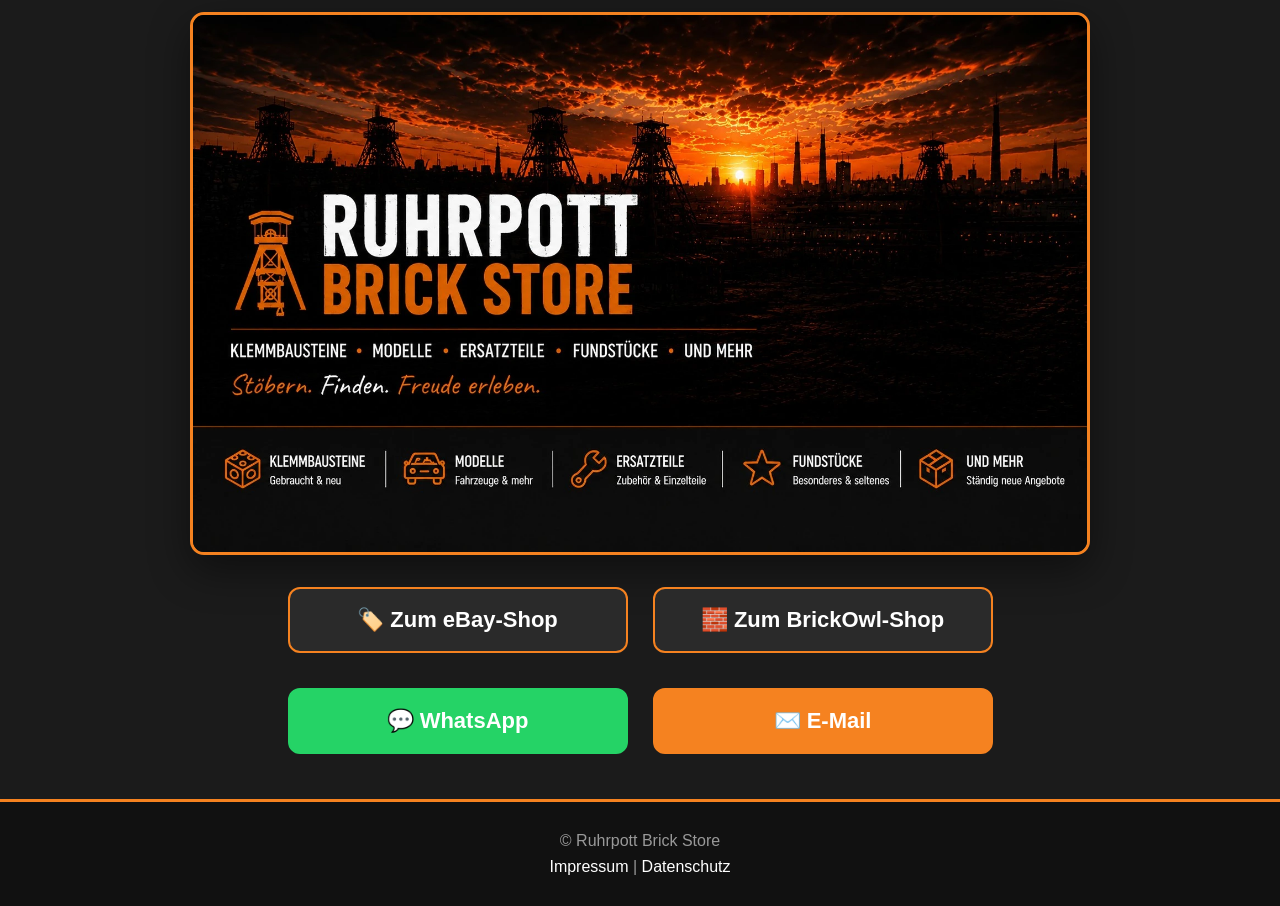
==== index.html @ 68bd2ee4 "Refactor HTML structure and fix indentation" ====
<!DOCTYPE html>
<html lang="de">

<head>

    <meta charset="UTF-8">
    <meta name="viewport" content="width=device-width, initial-scale=1.0">

    <title>Ruhrpott Brick Store</title>

    <link rel="stylesheet" href="assets/css/style.css">

</head>

<body>

    <section class="hero-banner">

        <img
            src="assets/images/hero.webp"
            alt="Ruhrpott Brick Store"
            class="bannerbild">

    </section>

    <main>

        <div class="shopbuttons">

            <a class="button-ebay"
               href="https://www.ebay.de/usr/ruhrpott-brick-store"
               target="_blank"
               rel="noopener noreferrer">

                🏷️ Zum eBay-Shop

            </a>

            <a class="button-brickowl"
               href="https://ruhrpottbrickstore.brickowl.com/"
               target="_blank"
               rel="noopener noreferrer">

                🧱 Zum BrickOwl-Shop

            </a>

        </div>

        <div class="kontakt">

            <a class="kontakt-button whatsapp"
               href="https://wa.me/491633780217"
               target="_blank"
               rel="noopener noreferrer">

                💬 WhatsApp

            </a>

            <a class="kontakt-button email"
               href="mailto:info@ruhrpottbrickstore.de">

                ✉️ E-Mail

            </a>

        </div>

    </main>

    <footer>

        <p>© Ruhrpott Brick Store</p>

        <p>

            <a href="impressum.html">Impressum</a>
            |
            <a href="datenschutz.html">Datenschutz</a>

        </p>

    </footer>

</body>

</html>
---- assets/css/style.css ----
/* ===================================================
   Ruhrpott Brick Store - Landingpage
   Version 4.1
=================================================== */

*{
    margin:0;
    padding:0;
    box-sizing:border-box;
}

body{
    background:#1b1b1b;
    color:#ffffff;
    font-family:Arial, Helvetica, sans-serif;
}

/* ===================================================
   Banner
=================================================== */

.hero-banner{
    padding:12px;
}

.bannerbild{
    display:block;
    width:80%;
    max-width:900px;
    height:auto;
    margin:0 auto;
    border:3px solid #f58220;
    border-radius:14px;
    box-shadow:0 15px 40px rgba(0,0,0,.45);
}

/* ===================================================
   Inhalt
=================================================== */

main{
    max-width:900px;
    margin:20px auto 40px;
    padding:0 20px;
}

/* ===================================================
   Shopbuttons
=================================================== */

.shopbuttons{

    display:flex;
    justify-content:center;
    align-items:center;
    gap:25px;
    flex-wrap:wrap;

}

.button-ebay,
.button-brickowl{

    flex:1;
    min-width:280px;
    max-width:340px;

    display:flex;
    justify-content:center;
    align-items:center;

    padding:18px 24px;

    background:#2a2a2a;

    color:#ffffff;

    border:2px solid #f58220;
    border-radius:12px;

    text-decoration:none;

    font-size:22px;
    font-weight:bold;

    transition:all .25s ease;

}

.button-ebay:hover,
.button-brickowl:hover{

    background:#f58220;
    color:#ffffff;

    transform:translateY(-4px);

    box-shadow:0 10px 30px rgba(245,130,32,.35);

}

/* ===================================================
   Kontakt
=================================================== */

.kontakt{

    display:flex;
    justify-content:center;
    align-items:center;
    gap:25px;
    flex-wrap:wrap;

    margin:35px auto 10px;

}

.kontakt-button{

    flex:1;
    min-width:280px;
    max-width:340px;

    display:flex;
    justify-content:center;
    align-items:center;

    padding:18px 24px;

    border-radius:12px;

    text-decoration:none;

    color:#ffffff;

    font-size:22px;
    font-weight:bold;

    transition:all .25s ease;

}

/* WhatsApp */

.whatsapp{

    background:#25D366;
    border:2px solid #25D366;

}

.whatsapp:hover{

    background:#1EBE5D;
    border-color:#1EBE5D;

    transform:translateY(-4px);

    box-shadow:0 10px 30px rgba(37,211,102,.40);

}

/* E-Mail */

.email{

    background:#f58220;
    border:2px solid #f58220;

}

.email:hover{

    background:#d96f15;
    border-color:#d96f15;

    transform:translateY(-4px);

    box-shadow:0 10px 30px rgba(245,130,32,.40);

}

/* ===================================================
   Footer
=================================================== */

footer{

    margin-top:45px;

    padding:22px;

    background:#111;

    border-top:3px solid #f58220;

    text-align:center;

    color:#999;

}

footer p{

    margin:8px 0;

}

footer a{

    color:#ffffff;

    text-decoration:none;

}

footer a:hover{

    color:#f58220;

}

/* ===================================================
   Smartphone
=================================================== */

@media (max-width:900px){

    .hero-banner{

        padding:8px;

    }

    .shopbuttons{

        flex-direction:column;

    }

    .button-ebay,
    .button-brickowl,
    .kontakt-button{

        width:100%;
        max-width:420px;

    }

    .kontakt{

        flex-direction:column;

        gap:15px;

    }

}
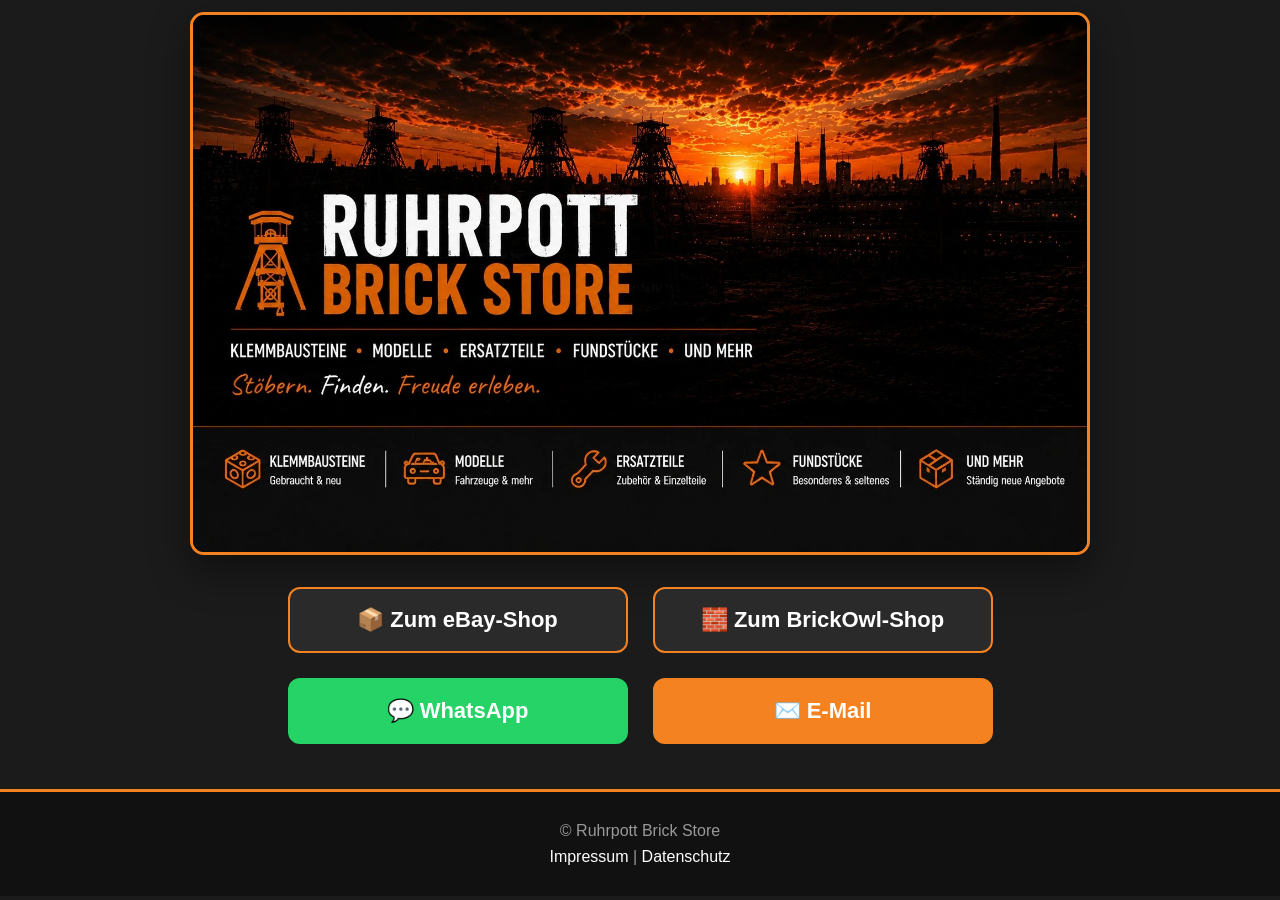
==== commit 4f54b494: "Update eBay shop link text with package emoji" ====
--- a/index.html
+++ b/index.html
@@ -32,7 +32,7 @@
                target="_blank"
                rel="noopener noreferrer">
 
-                🏷️ Zum eBay-Shop
+              📦 Zum eBay-Shop  
 
             </a>
 
--- a/assets/css/style.css
+++ b/assets/css/style.css
@@ -1,6 +1,6 @@
 /* ===================================================
    Ruhrpott Brick Store - Landingpage
-   Version 4.1
+   Version 5.0
 =================================================== */
 
 *{
@@ -27,10 +27,12 @@
     display:block;
     width:80%;
     max-width:900px;
+    margin:0 auto;
     height:auto;
-    margin:0 auto;
+
     border:3px solid #f58220;
     border-radius:14px;
+
     box-shadow:0 15px 40px rgba(0,0,0,.45);
 }
 
@@ -39,51 +41,80 @@
 =================================================== */
 
 main{
+
     max-width:900px;
+
     margin:20px auto 40px;
+
     padding:0 20px;
+
+}
+
+/* ===================================================
+   Alle Buttons
+=================================================== */
+
+.shopbuttons,
+.kontakt{
+
+    display:flex;
+
+    justify-content:center;
+
+    gap:25px;
+
+    flex-wrap:wrap;
+
+}
+
+.kontakt{
+
+    margin-top:25px;
+
+}
+
+.button-ebay,
+.button-brickowl,
+.kontakt-button{
+
+    flex:1;
+
+    min-width:280px;
+
+    max-width:340px;
+
+    display:flex;
+
+    justify-content:center;
+
+    align-items:center;
+
+    padding:18px 24px;
+
+    border-radius:12px;
+
+    text-decoration:none;
+
+    font-size:22px;
+
+    font-weight:bold;
+
+    transition:all .25s ease;
+
 }
 
 /* ===================================================
    Shopbuttons
 =================================================== */
-
-.shopbuttons{
-
-    display:flex;
-    justify-content:center;
-    align-items:center;
-    gap:25px;
-    flex-wrap:wrap;
-
-}
 
 .button-ebay,
 .button-brickowl{
 
-    flex:1;
-    min-width:280px;
-    max-width:340px;
-
-    display:flex;
-    justify-content:center;
-    align-items:center;
-
-    padding:18px 24px;
-
     background:#2a2a2a;
 
     color:#ffffff;
 
     border:2px solid #f58220;
-    border-radius:12px;
-
-    text-decoration:none;
-
-    font-size:22px;
-    font-weight:bold;
-
-    transition:all .25s ease;
 
 }
 
@@ -91,6 +122,7 @@
 .button-brickowl:hover{
 
     background:#f58220;
+
     color:#ffffff;
 
     transform:translateY(-4px);
@@ -100,118 +132,89 @@
 }
 
 /* ===================================================
-   Kontakt
-=================================================== */
-
-.kontakt{
-
-    display:flex;
-    justify-content:center;
-    align-items:center;
-    gap:25px;
-    flex-wrap:wrap;
-
-    margin:35px auto 10px;
-
-}
-
-.kontakt-button{
-
-    flex:1;
-    min-width:280px;
-    max-width:340px;
-
-    display:flex;
-    justify-content:center;
-    align-items:center;
-
-    padding:18px 24px;
-
-    border-radius:12px;
+   WhatsApp
+=================================================== */
+
+.whatsapp{
+
+    background:#25D366;
+
+    border:2px solid #25D366;
+
+    color:#ffffff;
+
+}
+
+.whatsapp:hover{
+
+    background:#1EBE5D;
+
+    border-color:#1EBE5D;
+
+    transform:translateY(-4px);
+
+    box-shadow:0 10px 30px rgba(37,211,102,.40);
+
+}
+
+/* ===================================================
+   E-Mail
+=================================================== */
+
+.email{
+
+    background:#f58220;
+
+    border:2px solid #f58220;
+
+    color:#ffffff;
+
+}
+
+.email:hover{
+
+    background:#d96f15;
+
+    border-color:#d96f15;
+
+    transform:translateY(-4px);
+
+    box-shadow:0 10px 30px rgba(245,130,32,.40);
+
+}
+
+/* ===================================================
+   Footer
+=================================================== */
+
+footer{
+
+    margin-top:45px;
+
+    padding:22px;
+
+    background:#111;
+
+    border-top:3px solid #f58220;
+
+    text-align:center;
+
+    color:#999;
+
+}
+
+footer p{
+
+    margin:8px 0;
+
+}
+
+footer a{
+
+    color:#ffffff;
 
     text-decoration:none;
 
-    color:#ffffff;
-
-    font-size:22px;
-    font-weight:bold;
-
-    transition:all .25s ease;
-
-}
-
-/* WhatsApp */
-
-.whatsapp{
-
-    background:#25D366;
-    border:2px solid #25D366;
-
-}
-
-.whatsapp:hover{
-
-    background:#1EBE5D;
-    border-color:#1EBE5D;
-
-    transform:translateY(-4px);
-
-    box-shadow:0 10px 30px rgba(37,211,102,.40);
-
-}
-
-/* E-Mail */
-
-.email{
-
-    background:#f58220;
-    border:2px solid #f58220;
-
-}
-
-.email:hover{
-
-    background:#d96f15;
-    border-color:#d96f15;
-
-    transform:translateY(-4px);
-
-    box-shadow:0 10px 30px rgba(245,130,32,.40);
-
-}
-
-/* ===================================================
-   Footer
-=================================================== */
-
-footer{
-
-    margin-top:45px;
-
-    padding:22px;
-
-    background:#111;
-
-    border-top:3px solid #f58220;
-
-    text-align:center;
-
-    color:#999;
-
-}
-
-footer p{
-
-    margin:8px 0;
-
-}
-
-footer a{
-
-    color:#ffffff;
-
-    text-decoration:none;
-
 }
 
 footer a:hover{
@@ -226,13 +229,8 @@
 
 @media (max-width:900px){
 
-    .hero-banner{
-
-        padding:8px;
-
-    }
-
-    .shopbuttons{
+    .shopbuttons,
+    .kontakt{
 
         flex-direction:column;
 
@@ -243,16 +241,9 @@
     .kontakt-button{
 
         width:100%;
+
         max-width:420px;
 
     }
 
-    .kontakt{
-
-        flex-direction:column;
-
-        gap:15px;
-
-    }
-
-}
+}
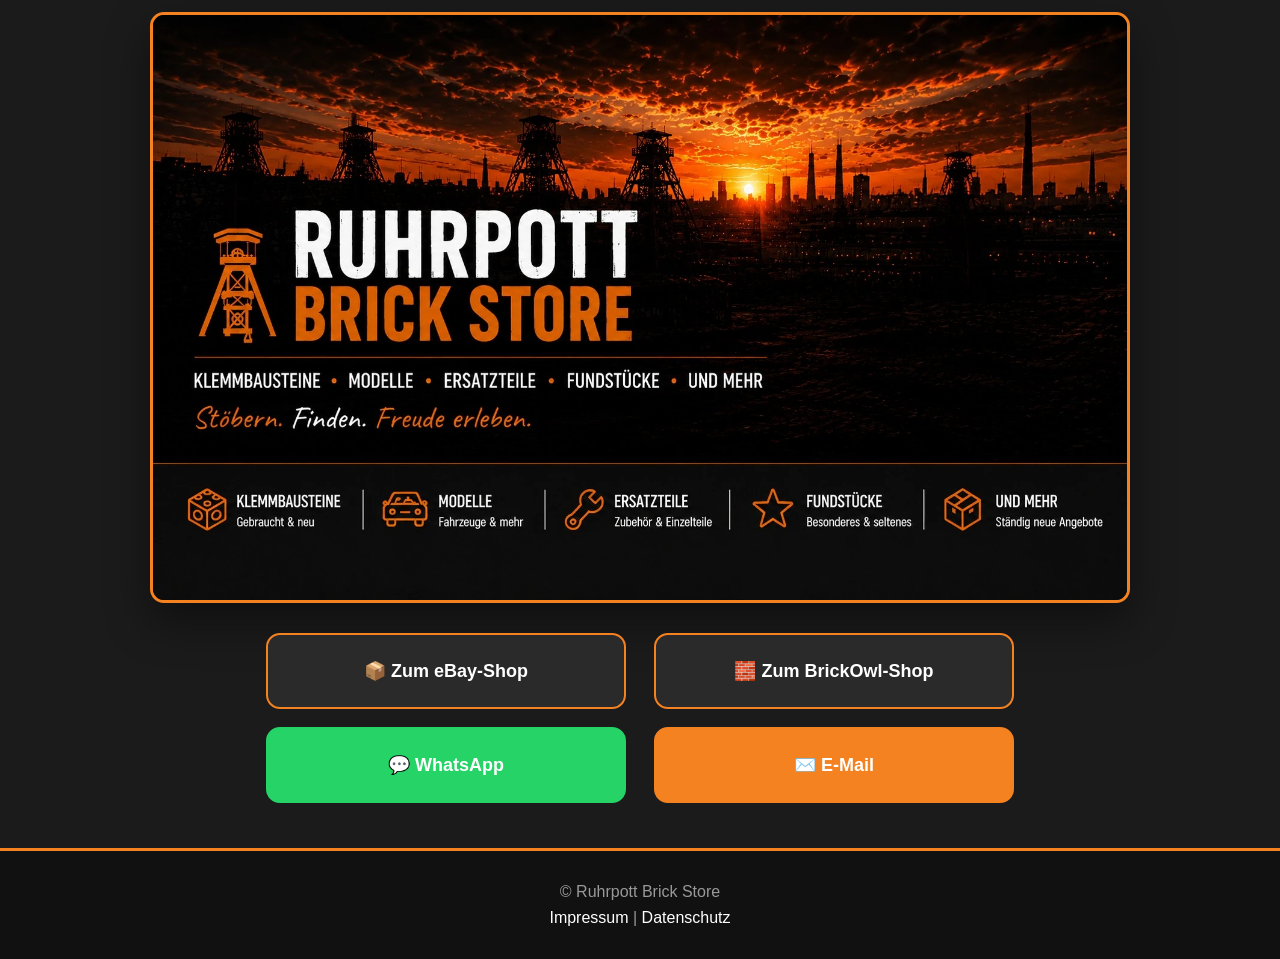
==== commit 8d57c56d: "Enhance SEO with title and meta description Updated the title and added a meta description for SEO." ====
--- a/index.html
+++ b/index.html
@@ -6,7 +6,9 @@
     <meta charset="UTF-8">
     <meta name="viewport" content="width=device-width, initial-scale=1.0">
 
-    <title>Ruhrpott Brick Store</title>
+    <title>Ruhrpott Brick Store | Klemmbausteine & Modelle</title>
+
+    <meta name="description" content="Gebrauchte und neue Klemmbausteine, Modelle, Ersatzteile und Fundstücke. Besuchen Sie unseren eBay-Shop oder BrickOwl-Shop.">
 
     <link rel="stylesheet" href="assets/css/style.css">
 
@@ -32,7 +34,7 @@
                target="_blank"
                rel="noopener noreferrer">
 
-              📦 Zum eBay-Shop  
+                📦 Zum eBay-Shop
 
             </a>
 
@@ -74,11 +76,8 @@
         <p>© Ruhrpott Brick Store</p>
 
         <p>
-
-            <a href="impressum.html">Impressum</a>
-            |
+            <a href="impressum.html">Impressum</a> |
             <a href="datenschutz.html">Datenschutz</a>
-
         </p>
 
     </footer>
--- a/assets/css/style.css
+++ b/assets/css/style.css
@@ -1,6 +1,6 @@
 /* ===================================================
    Ruhrpott Brick Store - Landingpage
-   Version 5.0
+   Version 6.0
 =================================================== */
 
 *{
@@ -25,15 +25,15 @@
 
 .bannerbild{
     display:block;
-    width:80%;
-    max-width:900px;
+    width:85%;
+    max-width:980px;
     margin:0 auto;
     height:auto;
 
     border:3px solid #f58220;
     border-radius:14px;
 
-    box-shadow:0 15px 40px rgba(0,0,0,.45);
+    box-shadow:0 18px 45px rgba(0,0,0,.45);
 }
 
 /* ===================================================
@@ -42,16 +42,16 @@
 
 main{
 
-    max-width:900px;
-
-    margin:20px auto 40px;
+    max-width:980px;
+
+    margin:18px auto 40px;
 
     padding:0 20px;
 
 }
 
 /* ===================================================
-   Alle Buttons
+   Buttonreihen
 =================================================== */
 
 .shopbuttons,
@@ -61,7 +61,9 @@
 
     justify-content:center;
 
-    gap:25px;
+    align-items:center;
+
+    gap:28px;
 
     flex-wrap:wrap;
 
@@ -69,9 +71,13 @@
 
 .kontakt{
 
-    margin-top:25px;
-
-}
+    margin-top:18px;
+
+}
+
+/* ===================================================
+   Alle Buttons
+=================================================== */
 
 .button-ebay,
 .button-brickowl,
@@ -79,9 +85,11 @@
 
     flex:1;
 
-    min-width:280px;
-
-    max-width:340px;
+    min-width:300px;
+
+    max-width:360px;
+
+    height:76px;
 
     display:flex;
 
@@ -89,15 +97,13 @@
 
     align-items:center;
 
-    padding:18px 24px;
-
-    border-radius:12px;
-
     text-decoration:none;
 
-    font-size:22px;
-
-    font-weight:bold;
+    font-size:18px;
+
+    font-weight:700;
+
+    border-radius:14px;
 
     transition:all .25s ease;
 
@@ -125,9 +131,9 @@
 
     color:#ffffff;
 
-    transform:translateY(-4px);
-
-    box-shadow:0 10px 30px rgba(245,130,32,.35);
+    transform:translateY(-5px);
+
+    box-shadow:0 12px 28px rgba(245,130,32,.35);
 
 }
 
@@ -147,13 +153,13 @@
 
 .whatsapp:hover{
 
-    background:#1EBE5D;
-
-    border-color:#1EBE5D;
-
-    transform:translateY(-4px);
-
-    box-shadow:0 10px 30px rgba(37,211,102,.40);
+    background:#20bd5b;
+
+    border-color:#20bd5b;
+
+    transform:translateY(-5px);
+
+    box-shadow:0 12px 28px rgba(37,211,102,.40);
 
 }
 
@@ -173,13 +179,13 @@
 
 .email:hover{
 
-    background:#d96f15;
-
-    border-color:#d96f15;
-
-    transform:translateY(-4px);
-
-    box-shadow:0 10px 30px rgba(245,130,32,.40);
+    background:#df7316;
+
+    border-color:#df7316;
+
+    transform:translateY(-5px);
+
+    box-shadow:0 12px 28px rgba(245,130,32,.40);
 
 }
 
@@ -191,15 +197,15 @@
 
     margin-top:45px;
 
-    padding:22px;
-
-    background:#111;
+    padding:24px;
+
+    background:#111111;
 
     border-top:3px solid #f58220;
 
     text-align:center;
 
-    color:#999;
+    color:#999999;
 
 }
 
@@ -228,11 +234,19 @@
 =================================================== */
 
 @media (max-width:900px){
+
+    .bannerbild{
+
+        width:95%;
+
+    }
 
     .shopbuttons,
     .kontakt{
 
         flex-direction:column;
+
+        gap:18px;
 
     }
 
@@ -242,7 +256,9 @@
 
         width:100%;
 
-        max-width:420px;
+        max-width:430px;
+
+        min-width:unset;
 
     }
 
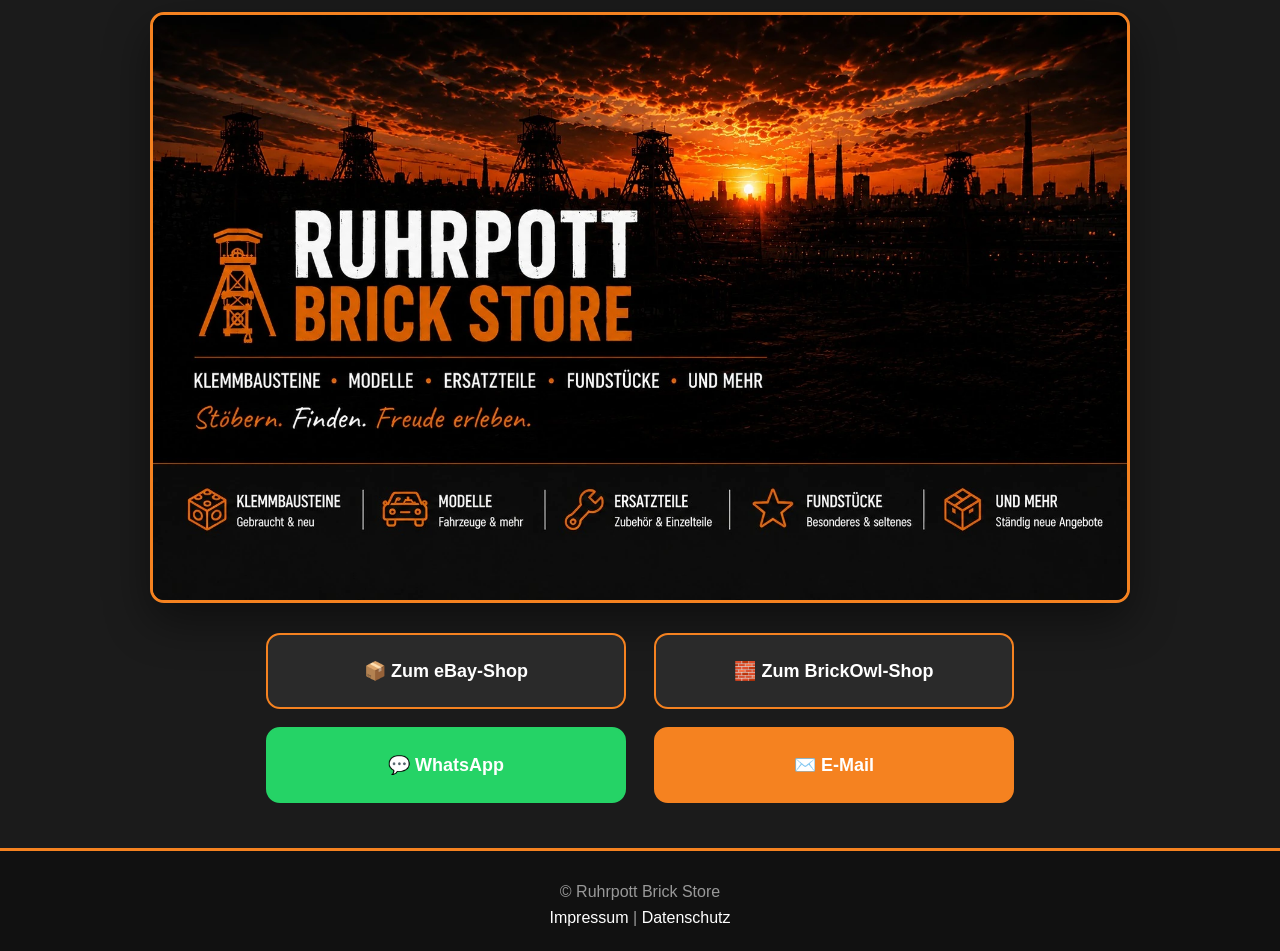
==== commit bda5d2e7: "Update index.html" ====
--- a/index.html
+++ b/index.html
@@ -8,7 +8,10 @@
 
     <title>Ruhrpott Brick Store | Klemmbausteine & Modelle</title>
 
-    <meta name="description" content="Gebrauchte und neue Klemmbausteine, Modelle, Ersatzteile und Fundstücke. Besuchen Sie unseren eBay-Shop oder BrickOwl-Shop.">
+    <meta name="description"
+          content="Gebrauchte und neue Klemmbausteine, Modelle und Ersatzteile. Besuche unseren eBay-Shop oder BrickOwl-Shop.">
+
+    <meta name="theme-color" content="#f58220">
 
     <link rel="stylesheet" href="assets/css/style.css">
 
@@ -16,18 +19,19 @@
 
 <body>
 
-    <section class="hero-banner">
+    <header class="hero-banner">
 
-        <img
-            src="assets/images/hero.webp"
-            alt="Ruhrpott Brick Store"
-            class="bannerbild">
+        <img src="assets/images/hero.webp"
+             alt="Ruhrpott Brick Store"
+             class="bannerbild">
 
-    </section>
+    </header>
 
     <main>
 
-        <div class="shopbuttons">
+        <!-- Shopbuttons -->
+
+        <section class="shopbuttons">
 
             <a class="button-ebay"
                href="https://www.ebay.de/usr/ruhrpott-brick-store"
@@ -47,9 +51,11 @@
 
             </a>
 
-        </div>
+        </section>
 
-        <div class="kontakt">
+        <!-- Kontakt -->
+
+        <section class="kontakt">
 
             <a class="kontakt-button whatsapp"
                href="https://wa.me/491633780217"
@@ -67,7 +73,7 @@
 
             </a>
 
-        </div>
+        </section>
 
     </main>
 
@@ -75,10 +81,15 @@
 
         <p>© Ruhrpott Brick Store</p>
 
-        <p>
-            <a href="impressum.html">Impressum</a> |
+        <nav>
+
+            <a href="impressum.html">Impressum</a>
+
+            <span> | </span>
+
             <a href="datenschutz.html">Datenschutz</a>
-        </p>
+
+        </nav>
 
     </footer>
 
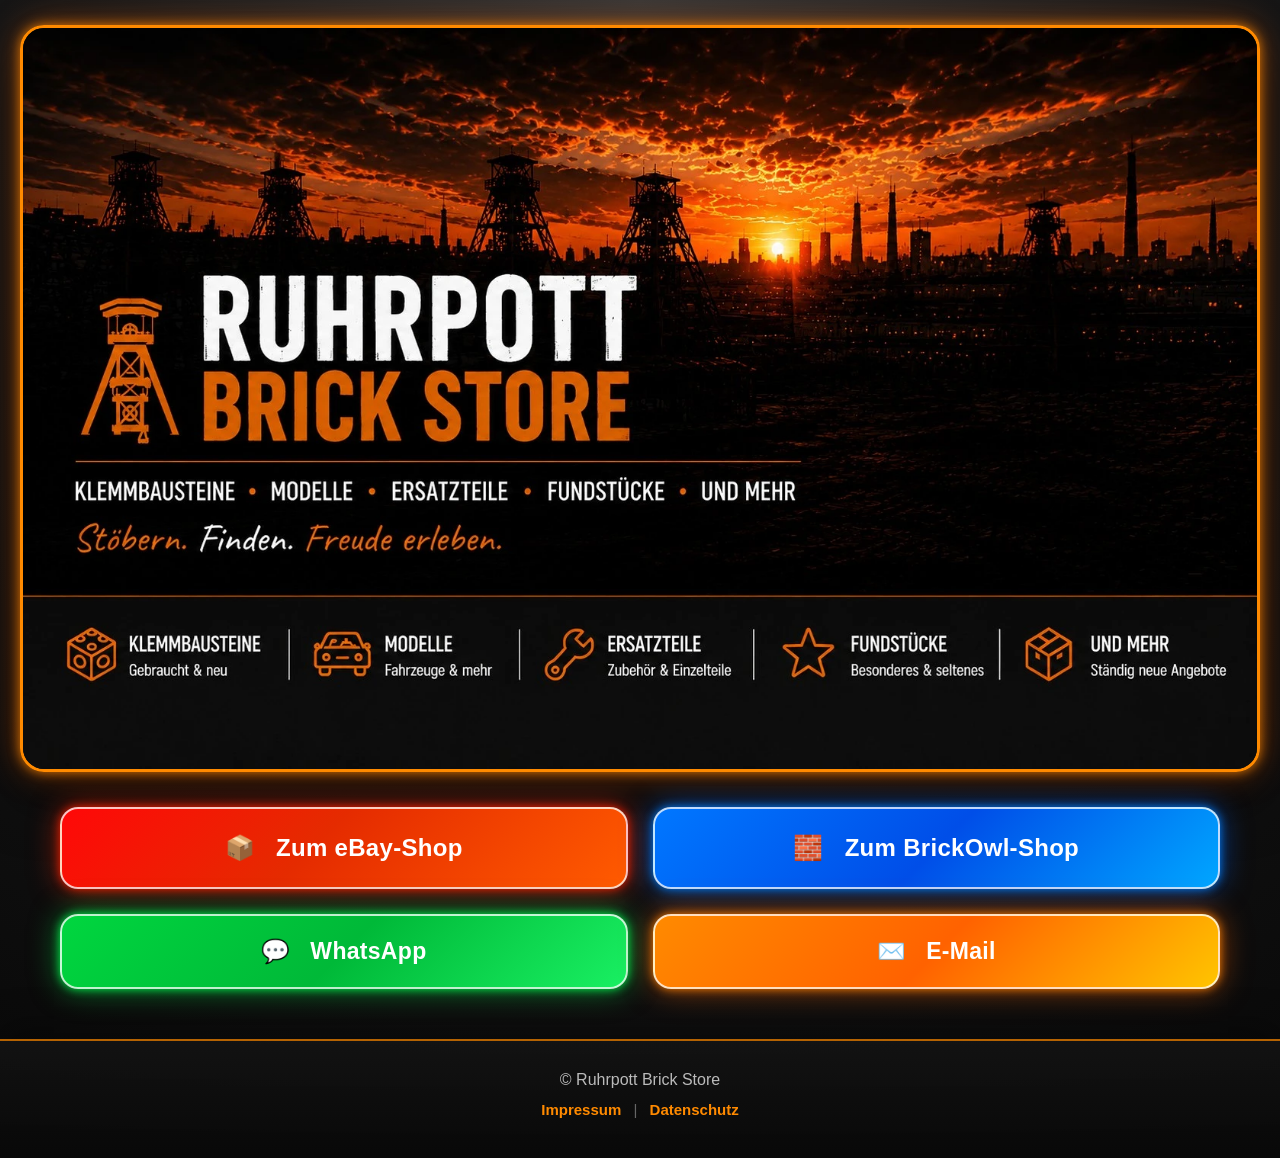
==== commit a27ca09a: "Convert stylesheet link to internal CSS and update HTML Replaced external stylesheet link with inter" ====
--- a/index.html
+++ b/index.html
@@ -13,81 +13,475 @@
 
     <meta name="theme-color" content="#f58220">
 
-    <link rel="stylesheet" href="assets/css/style.css">
+    <style>
+
+        * {
+            box-sizing: border-box;
+        }
+
+        html {
+            scroll-behavior: smooth;
+        }
+
+        body {
+            margin: 0;
+            padding: 0;
+            background:
+                radial-gradient(circle at 50% 0%, #3a3a3a 0%, #171717 45%, #080808 100%);
+            color: #ffffff;
+            font-family: Arial, Helvetica, sans-serif;
+            min-height: 100vh;
+        }
+
+        /* =========================
+           HERO
+        ========================= */
+
+        .hero-banner {
+            width: 100%;
+            max-width: 1500px;
+            margin: 25px auto 0;
+            padding: 0 20px;
+        }
+
+        .bannerbild {
+            display: block;
+            width: 100%;
+            height: auto;
+            border-radius: 24px;
+            border: 3px solid #ff8a00;
+
+            box-shadow:
+                0 0 12px rgba(255, 138, 0, 0.8),
+                0 0 35px rgba(255, 100, 0, 0.45),
+                0 20px 60px rgba(0, 0, 0, 0.7);
+
+            transition:
+                transform 0.4s ease,
+                box-shadow 0.4s ease;
+        }
+
+        .bannerbild:hover {
+            transform: scale(1.008);
+
+            box-shadow:
+                0 0 18px rgba(255, 138, 0, 1),
+                0 0 55px rgba(255, 80, 0, 0.65),
+                0 25px 70px rgba(0, 0, 0, 0.8);
+        }
+
+        /* =========================
+           MAIN
+        ========================= */
+
+        main {
+            width: 100%;
+            max-width: 1200px;
+            margin: 0 auto;
+            padding: 35px 20px 30px;
+        }
+
+        /* =========================
+           SHOP BUTTONS
+        ========================= */
+
+        .shopbuttons {
+            display: grid;
+            grid-template-columns: repeat(2, 1fr);
+            gap: 25px;
+            margin-bottom: 25px;
+        }
+
+        .shopbuttons a,
+        .kontakt-button {
+            position: relative;
+
+            display: flex;
+            align-items: center;
+            justify-content: center;
+
+            min-height: 82px;
+            padding: 18px 25px;
+
+            border-radius: 18px;
+
+            text-decoration: none;
+            color: #ffffff;
+
+            font-size: 24px;
+            font-weight: 800;
+            letter-spacing: 0.3px;
+
+            border: 2px solid rgba(255,255,255,0.75);
+
+            overflow: hidden;
+
+            transition:
+                transform 0.25s ease,
+                box-shadow 0.25s ease,
+                filter 0.25s ease;
+        }
+
+        .shopbuttons a::before,
+        .kontakt-button::before {
+            content: "";
+
+            position: absolute;
+
+            top: 0;
+            left: -120%;
+
+            width: 70%;
+            height: 100%;
+
+            background: linear-gradient(
+                90deg,
+                transparent,
+                rgba(255,255,255,0.35),
+                transparent
+            );
+
+            transform: skewX(-20deg);
+
+            transition: left 0.6s ease;
+        }
+
+        .shopbuttons a:hover::before,
+        .kontakt-button:hover::before {
+            left: 140%;
+        }
+
+        .shopbuttons a:hover,
+        .kontakt-button:hover {
+            transform: translateY(-5px) scale(1.02);
+            filter: brightness(1.15);
+        }
+
+        /* eBay */
+
+        .button-ebay {
+            background:
+                linear-gradient(
+                    135deg,
+                    #ff0808 0%,
+                    #e52b00 45%,
+                    #ff5b00 100%
+                );
+
+            box-shadow:
+                0 0 10px rgba(255, 30, 0, 0.9),
+                0 0 30px rgba(255, 40, 0, 0.55);
+        }
+
+        .button-ebay:hover {
+            box-shadow:
+                0 0 15px rgba(255, 40, 0, 1),
+                0 0 40px rgba(255, 40, 0, 0.85),
+                0 0 70px rgba(255, 40, 0, 0.55);
+        }
+
+        /* BrickOwl */
+
+        .button-brickowl {
+            background:
+                linear-gradient(
+                    135deg,
+                    #0077ff 0%,
+                    #004ee8 50%,
+                    #00a6ff 100%
+                );
+
+            box-shadow:
+                0 0 10px rgba(0, 130, 255, 0.9),
+                0 0 30px rgba(0, 100, 255, 0.55);
+        }
+
+        .button-brickowl:hover {
+            box-shadow:
+                0 0 15px rgba(0, 150, 255, 1),
+                0 0 40px rgba(0, 130, 255, 0.85),
+                0 0 70px rgba(0, 100, 255, 0.55);
+        }
+
+        /* =========================
+           KONTAKT
+        ========================= */
+
+        .kontakt {
+            display: grid;
+            grid-template-columns: repeat(2, 1fr);
+            gap: 25px;
+        }
+
+        .kontakt-button {
+            min-height: 75px;
+            font-size: 23px;
+        }
+
+        /* WhatsApp */
+
+        .whatsapp {
+            background:
+                linear-gradient(
+                    135deg,
+                    #00d63f 0%,
+                    #00b938 50%,
+                    #19ef62 100%
+                );
+
+            box-shadow:
+                0 0 10px rgba(0, 255, 80, 0.9),
+                0 0 30px rgba(0, 220, 70, 0.55);
+        }
+
+        .whatsapp:hover {
+            box-shadow:
+                0 0 15px rgba(0, 255, 90, 1),
+                0 0 40px rgba(0, 255, 90, 0.85),
+                0 0 70px rgba(0, 220, 70, 0.55);
+        }
+
+        /* E-Mail */
+
+        .email {
+            background:
+                linear-gradient(
+                    135deg,
+                    #ff8a00 0%,
+                    #ff6200 50%,
+                    #ffc400 100%
+                );
+
+            box-shadow:
+                0 0 10px rgba(255, 130, 0, 0.9),
+                0 0 30px rgba(255, 100, 0, 0.55);
+        }
+
+        .email:hover {
+            box-shadow:
+                0 0 15px rgba(255, 150, 0, 1),
+                0 0 40px rgba(255, 120, 0, 0.85),
+                0 0 70px rgba(255, 100, 0, 0.55);
+        }
+
+        /* =========================
+           FOOTER
+        ========================= */
+
+        footer {
+            width: 100%;
+            margin-top: 20px;
+            padding: 30px 20px 40px;
+
+            text-align: center;
+
+            border-top: 2px solid rgba(255, 138, 0, 0.7);
+
+            background:
+                linear-gradient(
+                    180deg,
+                    rgba(20,20,20,0.8),
+                    #080808
+                );
+
+            box-shadow:
+                0 -10px 35px rgba(0,0,0,0.4);
+        }
+
+        footer p {
+            margin: 0 0 12px;
+
+            font-size: 16px;
+            color: #bbbbbb;
+        }
+
+        footer nav {
+            font-size: 15px;
+        }
+
+        footer a {
+            color: #ff8a00;
+            text-decoration: none;
+            font-weight: 700;
+
+            transition:
+                color 0.2s ease,
+                text-shadow 0.2s ease;
+        }
+
+        footer a:hover {
+            color: #ffffff;
+
+            text-shadow:
+                0 0 8px #ff8a00,
+                0 0 18px #ff8a00;
+        }
+
+        footer span {
+            color: #666666;
+            margin: 0 8px;
+        }
+
+        /* =========================
+           MOBILE
+        ========================= */
+
+        @media (max-width: 700px) {
+
+            .hero-banner {
+                margin-top: 10px;
+                padding: 0 8px;
+            }
+
+            .bannerbild {
+                border-radius: 16px;
+                border-width: 2px;
+            }
+
+            main {
+                padding: 22px 12px 25px;
+            }
+
+            .shopbuttons,
+            .kontakt {
+                grid-template-columns: 1fr;
+                gap: 16px;
+            }
+
+            .shopbuttons a,
+            .kontakt-button {
+                min-height: 65px;
+                font-size: 18px;
+                border-radius: 14px;
+            }
+
+            footer {
+                padding: 25px 15px 30px;
+            }
+        }
+
+        /* =========================
+           SMALL PHONES
+        ========================= */
+
+        @media (max-width: 420px) {
+
+            .shopbuttons a,
+            .kontakt-button {
+                font-size: 16px;
+                min-height: 60px;
+            }
+
+            footer p {
+                font-size: 14px;
+            }
+
+            footer nav {
+                font-size: 13px;
+            }
+        }
+
+    </style>
 
 </head>
 
+
 <body>
 
+    <!-- =========================
+         HERO
+    ========================= -->
+
     <header class="hero-banner">
 
-        <img src="assets/images/hero.webp"
-             alt="Ruhrpott Brick Store"
-             class="bannerbild">
+        <img
+            src="assets/images/hero.webp"
+            alt="Ruhrpott Brick Store – Klemmbausteine, Modelle und mehr"
+            class="bannerbild"
+        >
 
     </header>
 
+
     <main>
 
-        <!-- Shopbuttons -->
+        <!-- =========================
+             SHOP
+        ========================= -->
 
         <section class="shopbuttons">
 
-            <a class="button-ebay"
-               href="https://www.ebay.de/usr/ruhrpott-brick-store"
-               target="_blank"
-               rel="noopener noreferrer">
-
-                📦 Zum eBay-Shop
-
-            </a>
-
-            <a class="button-brickowl"
-               href="https://ruhrpottbrickstore.brickowl.com/"
-               target="_blank"
-               rel="noopener noreferrer">
-
-                🧱 Zum BrickOwl-Shop
-
+            <a
+                class="button-ebay"
+                href="https://www.ebay.de/usr/ruhrpott-brick-store"
+                target="_blank"
+                rel="noopener noreferrer"
+            >
+                📦 &nbsp; Zum eBay-Shop
+            </a>
+
+
+            <a
+                class="button-brickowl"
+                href="https://ruhrpottbrickstore.brickowl.com/"
+                target="_blank"
+                rel="noopener noreferrer"
+            >
+                🧱 &nbsp; Zum BrickOwl-Shop
             </a>
 
         </section>
 
-        <!-- Kontakt -->
+
+        <!-- =========================
+             KONTAKT
+        ========================= -->
 
         <section class="kontakt">
 
-            <a class="kontakt-button whatsapp"
-               href="https://wa.me/491633780217"
-               target="_blank"
-               rel="noopener noreferrer">
-
-                💬 WhatsApp
-
-            </a>
-
-            <a class="kontakt-button email"
-               href="mailto:info@ruhrpottbrickstore.de">
-
-                ✉️ E-Mail
-
+            <a
+                class="kontakt-button whatsapp"
+                href="https://wa.me/491633780217"
+                target="_blank"
+                rel="noopener noreferrer"
+            >
+                💬 &nbsp; WhatsApp
+            </a>
+
+
+            <a
+                class="kontakt-button email"
+                href="mailto:info@ruhrpottbrickstore.de"
+            >
+                ✉️ &nbsp; E-Mail
             </a>
 
         </section>
 
     </main>
 
+
+    <!-- =========================
+         FOOTER
+    ========================= -->
+
     <footer>
 
-        <p>© Ruhrpott Brick Store</p>
+        <p>
+            © Ruhrpott Brick Store
+        </p>
 
         <nav>
 
-            <a href="impressum.html">Impressum</a>
-
-            <span> | </span>
-
-            <a href="datenschutz.html">Datenschutz</a>
+            <a href="impressum.html">
+                Impressum
+            </a>
+
+            <span>|</span>
+
+            <a href="datenschutz.html">
+                Datenschutz
+            </a>
 
         </nav>
 
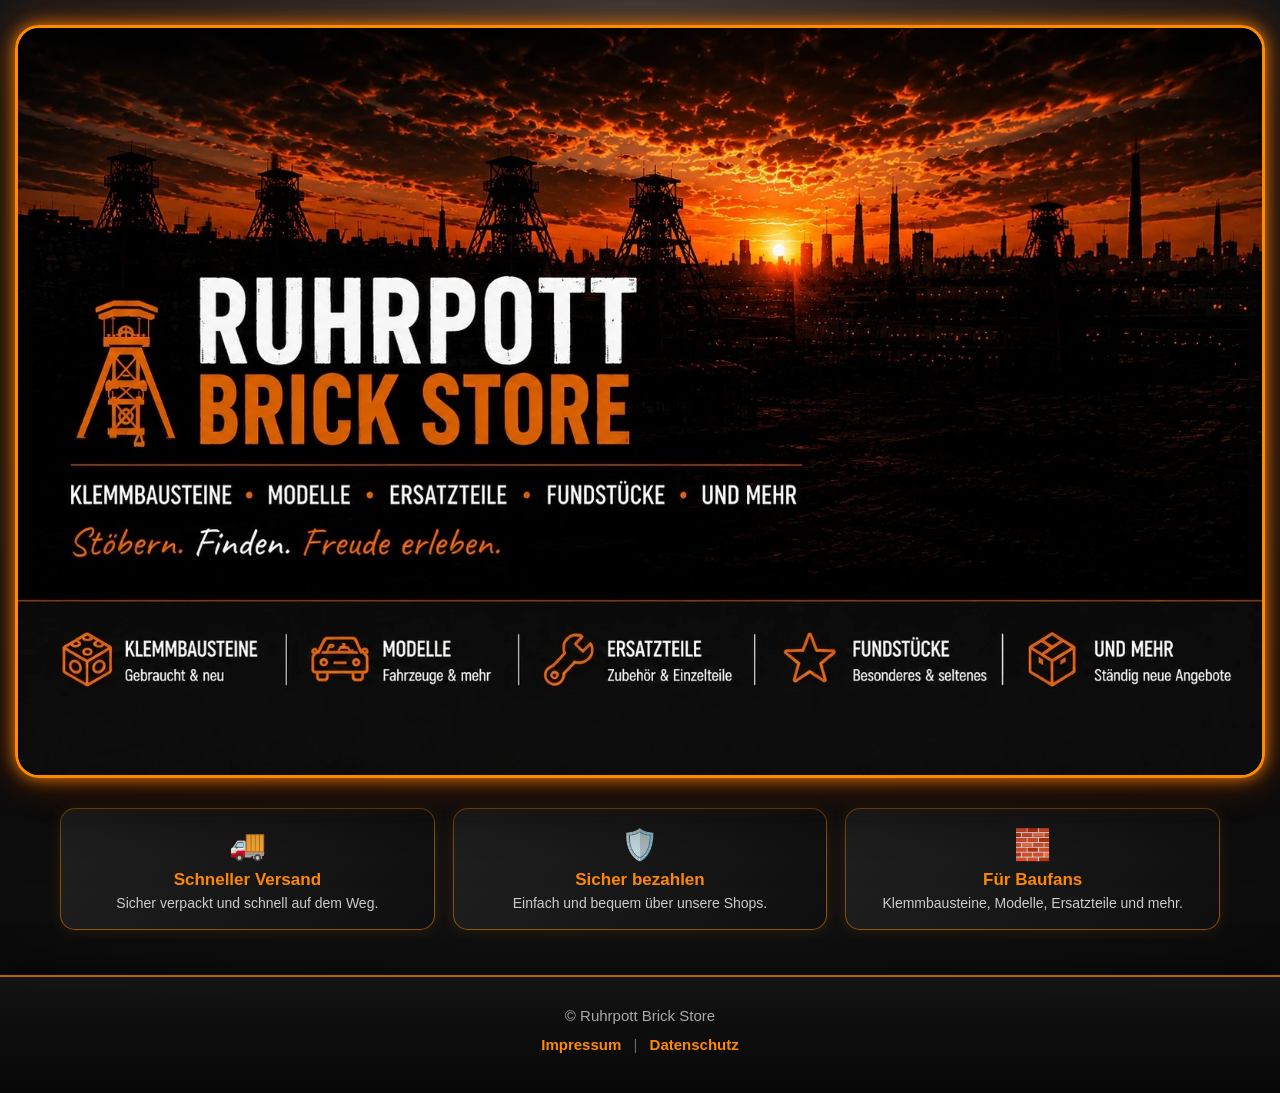
==== commit 944ff891: "Refactor HTML and CSS structure for better clarity" ====
--- a/index.html
+++ b/index.html
@@ -26,282 +26,351 @@
         body {
             margin: 0;
             padding: 0;
+
             background:
-                radial-gradient(circle at 50% 0%, #3a3a3a 0%, #171717 45%, #080808 100%);
+                radial-gradient(
+                    circle at top,
+                    #3a3a3a 0%,
+                    #181818 45%,
+                    #080808 100%
+                );
+
             color: #ffffff;
-            font-family: Arial, Helvetica, sans-serif;
-            min-height: 100vh;
-        }
-
-        /* =========================
+
+            font-family:
+                Arial,
+                Helvetica,
+                sans-serif;
+        }
+
+
+        /* =========================================
            HERO
-        ========================= */
-
-        .hero-banner {
+        ========================================= */
+
+        .hero {
             width: 100%;
-            max-width: 1500px;
+            max-width: 1350px;
+
             margin: 25px auto 0;
-            padding: 0 20px;
-        }
-
-        .bannerbild {
+
+            padding: 0 15px;
+        }
+
+
+        .hero-inner {
+            position: relative;
+
+            width: 100%;
+
+            overflow: hidden;
+
+            border-radius: 24px;
+
+            border: 3px solid #ff8a00;
+
+            box-shadow:
+                0 0 15px rgba(255,138,0,0.85),
+                0 0 40px rgba(255,90,0,0.45),
+                0 25px 70px rgba(0,0,0,0.75);
+        }
+
+
+        .hero-image {
             display: block;
+
             width: 100%;
             height: auto;
-            border-radius: 24px;
-            border: 3px solid #ff8a00;
-
-            box-shadow:
-                0 0 12px rgba(255, 138, 0, 0.8),
-                0 0 35px rgba(255, 100, 0, 0.45),
-                0 20px 60px rgba(0, 0, 0, 0.7);
-
-            transition:
-                transform 0.4s ease,
-                box-shadow 0.4s ease;
-        }
-
-        .bannerbild:hover {
-            transform: scale(1.008);
-
-            box-shadow:
-                0 0 18px rgba(255, 138, 0, 1),
-                0 0 55px rgba(255, 80, 0, 0.65),
-                0 25px 70px rgba(0, 0, 0, 0.8);
-        }
-
-        /* =========================
-           MAIN
-        ========================= */
-
-        main {
-            width: 100%;
-            max-width: 1200px;
-            margin: 0 auto;
-            padding: 35px 20px 30px;
-        }
-
-        /* =========================
-           SHOP BUTTONS
-        ========================= */
-
-        .shopbuttons {
-            display: grid;
-            grid-template-columns: repeat(2, 1fr);
-            gap: 25px;
-            margin-bottom: 25px;
-        }
-
-        .shopbuttons a,
-        .kontakt-button {
-            position: relative;
-
-            display: flex;
-            align-items: center;
-            justify-content: center;
-
-            min-height: 82px;
-            padding: 18px 25px;
+
+            vertical-align: middle;
+        }
+
+
+        /* =========================================
+           KLICKBARE BUTTON-BEREICHE
+        ========================================= */
+
+        .hero-link {
+            position: absolute;
+
+            display: block;
 
             border-radius: 18px;
 
             text-decoration: none;
-            color: #ffffff;
-
-            font-size: 24px;
-            font-weight: 800;
-            letter-spacing: 0.3px;
-
-            border: 2px solid rgba(255,255,255,0.75);
-
-            overflow: hidden;
+
+            z-index: 10;
 
             transition:
                 transform 0.25s ease,
                 box-shadow 0.25s ease,
-                filter 0.25s ease;
-        }
-
-        .shopbuttons a::before,
-        .kontakt-button::before {
-            content: "";
+                background 0.25s ease;
+        }
+
+
+        /*
+        Die Positionen orientieren sich exakt
+        an den Buttons im neuen Bild.
+        */
+
+
+        /* eBay */
+
+        .hero-ebay {
+
+            left: 4.5%;
+            top: 68.0%;
+
+            width: 44.5%;
+            height: 9.8%;
+        }
+
+
+        /* BrickOwl */
+
+        .hero-brickowl {
+
+            left: 50.8%;
+            top: 68.0%;
+
+            width: 44.5%;
+            height: 9.8%;
+        }
+
+
+        /* WhatsApp */
+
+        .hero-whatsapp {
+
+            left: 4.5%;
+            top: 79.0%;
+
+            width: 44.5%;
+            height: 9.8%;
+        }
+
+
+        /* E-Mail */
+
+        .hero-email {
+
+            left: 50.8%;
+            top: 79.0%;
+
+            width: 44.5%;
+            height: 9.8%;
+        }
+
+
+        /* =========================================
+           HOVER-EFFEKT
+        ========================================= */
+
+        .hero-link:hover {
+
+            transform:
+                translateY(-3px)
+                scale(1.015);
+
+            background:
+                rgba(255,255,255,0.08);
+
+            box-shadow:
+                inset 0 0 12px rgba(255,255,255,0.35),
+                0 0 18px rgba(255,255,255,0.5);
+        }
+
+
+        .hero-link:active {
+
+            transform:
+                translateY(0)
+                scale(0.99);
+        }
+
+
+        /* =========================================
+           HILFSTEXT FÜR BARRIEREFREIHEIT
+        ========================================= */
+
+        .hero-link span {
 
             position: absolute;
 
-            top: 0;
-            left: -120%;
-
-            width: 70%;
-            height: 100%;
-
-            background: linear-gradient(
-                90deg,
-                transparent,
-                rgba(255,255,255,0.35),
-                transparent
-            );
-
-            transform: skewX(-20deg);
-
-            transition: left 0.6s ease;
-        }
-
-        .shopbuttons a:hover::before,
-        .kontakt-button:hover::before {
-            left: 140%;
-        }
-
-        .shopbuttons a:hover,
-        .kontakt-button:hover {
-            transform: translateY(-5px) scale(1.02);
-            filter: brightness(1.15);
-        }
-
-        /* eBay */
-
-        .button-ebay {
+            width: 1px;
+            height: 1px;
+
+            padding: 0;
+            margin: -1px;
+
+            overflow: hidden;
+
+            clip: rect(0,0,0,0);
+
+            white-space: nowrap;
+
+            border: 0;
+        }
+
+
+        /* =========================================
+           MAIN
+        ========================================= */
+
+        main {
+
+            width: 100%;
+
+            max-width: 1200px;
+
+            margin: 0 auto;
+
+            padding: 25px 20px 30px;
+        }
+
+
+        /* =========================================
+           INFO-BEREICH
+        ========================================= */
+
+        .info {
+
+            display: grid;
+
+            grid-template-columns:
+                repeat(3, 1fr);
+
+            gap: 18px;
+
+            margin-top: 5px;
+        }
+
+
+        .info-box {
+
+            padding: 18px;
+
+            text-align: center;
+
+            border-radius: 15px;
+
+            border: 1px solid
+                rgba(255,138,0,0.5);
+
             background:
                 linear-gradient(
                     135deg,
-                    #ff0808 0%,
-                    #e52b00 45%,
-                    #ff5b00 100%
+                    rgba(35,35,35,0.95),
+                    rgba(15,15,15,0.95)
                 );
 
             box-shadow:
-                0 0 10px rgba(255, 30, 0, 0.9),
-                0 0 30px rgba(255, 40, 0, 0.55);
-        }
-
-        .button-ebay:hover {
+                0 0 15px
+                rgba(255,138,0,0.12);
+
+            color: #ffffff;
+
+            transition:
+                transform 0.25s ease,
+                box-shadow 0.25s ease;
+        }
+
+
+        .info-box:hover {
+
+            transform:
+                translateY(-4px);
+
             box-shadow:
-                0 0 15px rgba(255, 40, 0, 1),
-                0 0 40px rgba(255, 40, 0, 0.85),
-                0 0 70px rgba(255, 40, 0, 0.55);
-        }
-
-        /* BrickOwl */
-
-        .button-brickowl {
-            background:
-                linear-gradient(
-                    135deg,
-                    #0077ff 0%,
-                    #004ee8 50%,
-                    #00a6ff 100%
-                );
-
-            box-shadow:
-                0 0 10px rgba(0, 130, 255, 0.9),
-                0 0 30px rgba(0, 100, 255, 0.55);
-        }
-
-        .button-brickowl:hover {
-            box-shadow:
-                0 0 15px rgba(0, 150, 255, 1),
-                0 0 40px rgba(0, 130, 255, 0.85),
-                0 0 70px rgba(0, 100, 255, 0.55);
-        }
-
-        /* =========================
-           KONTAKT
-        ========================= */
-
-        .kontakt {
-            display: grid;
-            grid-template-columns: repeat(2, 1fr);
-            gap: 25px;
-        }
-
-        .kontakt-button {
-            min-height: 75px;
-            font-size: 23px;
-        }
-
-        /* WhatsApp */
-
-        .whatsapp {
-            background:
-                linear-gradient(
-                    135deg,
-                    #00d63f 0%,
-                    #00b938 50%,
-                    #19ef62 100%
-                );
-
-            box-shadow:
-                0 0 10px rgba(0, 255, 80, 0.9),
-                0 0 30px rgba(0, 220, 70, 0.55);
-        }
-
-        .whatsapp:hover {
-            box-shadow:
-                0 0 15px rgba(0, 255, 90, 1),
-                0 0 40px rgba(0, 255, 90, 0.85),
-                0 0 70px rgba(0, 220, 70, 0.55);
-        }
-
-        /* E-Mail */
-
-        .email {
-            background:
-                linear-gradient(
-                    135deg,
-                    #ff8a00 0%,
-                    #ff6200 50%,
-                    #ffc400 100%
-                );
-
-            box-shadow:
-                0 0 10px rgba(255, 130, 0, 0.9),
-                0 0 30px rgba(255, 100, 0, 0.55);
-        }
-
-        .email:hover {
-            box-shadow:
-                0 0 15px rgba(255, 150, 0, 1),
-                0 0 40px rgba(255, 120, 0, 0.85),
-                0 0 70px rgba(255, 100, 0, 0.55);
-        }
-
-        /* =========================
+                0 0 20px
+                rgba(255,138,0,0.35);
+        }
+
+
+        .info-icon {
+
+            display: block;
+
+            margin-bottom: 8px;
+
+            font-size: 30px;
+        }
+
+
+        .info-title {
+
+            font-size: 17px;
+
+            font-weight: 800;
+
+            color: #ff8a00;
+        }
+
+
+        .info-text {
+
+            margin-top: 5px;
+
+            font-size: 14px;
+
+            color: #cccccc;
+        }
+
+
+        /* =========================================
            FOOTER
-        ========================= */
+        ========================================= */
 
         footer {
+
             width: 100%;
-            margin-top: 20px;
+
+            margin-top: 15px;
+
             padding: 30px 20px 40px;
 
             text-align: center;
 
-            border-top: 2px solid rgba(255, 138, 0, 0.7);
+            border-top:
+                2px solid
+                rgba(255,138,0,0.7);
 
             background:
                 linear-gradient(
                     180deg,
-                    rgba(20,20,20,0.8),
-                    #080808
+                    rgba(20,20,20,0.95),
+                    #070707
                 );
 
             box-shadow:
-                0 -10px 35px rgba(0,0,0,0.4);
-        }
+                0 -10px 35px
+                rgba(0,0,0,0.45);
+        }
+
 
         footer p {
-            margin: 0 0 12px;
-
-            font-size: 16px;
-            color: #bbbbbb;
-        }
+
+            margin:
+                0 0 12px;
+
+            color: #aaaaaa;
+
+            font-size: 15px;
+        }
+
 
         footer nav {
+
             font-size: 15px;
         }
 
+
         footer a {
+
             color: #ff8a00;
+
             text-decoration: none;
+
             font-weight: 700;
 
             transition:
@@ -309,7 +378,9 @@
                 text-shadow 0.2s ease;
         }
 
+
         footer a:hover {
+
             color: #ffffff;
 
             text-shadow:
@@ -317,66 +388,104 @@
                 0 0 18px #ff8a00;
         }
 
+
         footer span {
+
+            margin:
+                0 8px;
+
             color: #666666;
-            margin: 0 8px;
-        }
-
-        /* =========================
-           MOBILE
-        ========================= */
-
-        @media (max-width: 700px) {
-
-            .hero-banner {
-                margin-top: 10px;
-                padding: 0 8px;
-            }
-
-            .bannerbild {
-                border-radius: 16px;
+        }
+
+
+        /* =========================================
+           TABLET
+        ========================================= */
+
+        @media (max-width: 800px) {
+
+            .hero {
+
+                margin-top: 12px;
+
+                padding:
+                    0 8px;
+            }
+
+
+            .hero-inner {
+
+                border-radius: 17px;
+
                 border-width: 2px;
             }
 
+
+            .info {
+
+                grid-template-columns:
+                    1fr;
+            }
+        }
+
+
+        /* =========================================
+           HANDY
+        ========================================= */
+
+        @media (max-width: 500px) {
+
+            .hero {
+
+                padding: 0 5px;
+            }
+
+
+            .hero-inner {
+
+                border-radius: 13px;
+            }
+
+
+            /*
+            Auf kleinen Displays werden die
+            klickbaren Bereiche etwas großzügiger.
+            */
+
+            .hero-ebay,
+            .hero-brickowl {
+
+                top: 67.5%;
+
+                height: 10.5%;
+            }
+
+
+            .hero-whatsapp,
+            .hero-email {
+
+                top: 78.5%;
+
+                height: 10.5%;
+            }
+
+
             main {
-                padding: 22px 12px 25px;
-            }
-
-            .shopbuttons,
-            .kontakt {
-                grid-template-columns: 1fr;
-                gap: 16px;
-            }
-
-            .shopbuttons a,
-            .kontakt-button {
-                min-height: 65px;
-                font-size: 18px;
-                border-radius: 14px;
-            }
+
+                padding:
+                    15px 10px 25px;
+            }
+
 
             footer {
-                padding: 25px 15px 30px;
-            }
-        }
-
-        /* =========================
-           SMALL PHONES
-        ========================= */
-
-        @media (max-width: 420px) {
-
-            .shopbuttons a,
-            .kontakt-button {
-                font-size: 16px;
-                min-height: 60px;
-            }
-
-            footer p {
-                font-size: 14px;
-            }
+
+                padding:
+                    25px 10px 30px;
+            }
+
 
             footer nav {
+
                 font-size: 13px;
             }
         }
@@ -388,82 +497,138 @@
 
 <body>
 
-    <!-- =========================
+
+    <!-- =========================================
          HERO
-    ========================= -->
-
-    <header class="hero-banner">
-
-        <img
-            src="assets/images/hero.webp"
-            alt="Ruhrpott Brick Store – Klemmbausteine, Modelle und mehr"
-            class="bannerbild"
-        >
-
-    </header>
-
-
-    <main>
-
-        <!-- =========================
-             SHOP
-        ========================= -->
-
-        <section class="shopbuttons">
+    ========================================= -->
+
+    <header class="hero">
+
+        <div class="hero-inner">
+
+            <img
+                src="assets/images/hero.webp"
+                alt="Ruhrpott Brick Store – Klemmbausteine, Modelle und mehr"
+                class="hero-image"
+            >
+
+
+            <!-- eBay -->
 
             <a
-                class="button-ebay"
+                class="hero-link hero-ebay"
                 href="https://www.ebay.de/usr/ruhrpott-brick-store"
                 target="_blank"
                 rel="noopener noreferrer"
+                aria-label="Zum eBay-Shop"
             >
-                📦 &nbsp; Zum eBay-Shop
+                <span>Zum eBay-Shop</span>
             </a>
 
 
+            <!-- BrickOwl -->
+
             <a
-                class="button-brickowl"
+                class="hero-link hero-brickowl"
                 href="https://ruhrpottbrickstore.brickowl.com/"
                 target="_blank"
                 rel="noopener noreferrer"
+                aria-label="Zum BrickOwl-Shop"
             >
-                🧱 &nbsp; Zum BrickOwl-Shop
+                <span>Zum BrickOwl-Shop</span>
             </a>
 
-        </section>
-
-
-        <!-- =========================
-             KONTAKT
-        ========================= -->
-
-        <section class="kontakt">
+
+            <!-- WhatsApp -->
 
             <a
-                class="kontakt-button whatsapp"
+                class="hero-link hero-whatsapp"
                 href="https://wa.me/491633780217"
                 target="_blank"
                 rel="noopener noreferrer"
+                aria-label="Kontakt über WhatsApp"
             >
-                💬 &nbsp; WhatsApp
+                <span>WhatsApp</span>
             </a>
 
 
+            <!-- E-Mail -->
+
             <a
-                class="kontakt-button email"
+                class="hero-link hero-email"
                 href="mailto:info@ruhrpottbrickstore.de"
+                aria-label="E-Mail schreiben"
             >
-                ✉️ &nbsp; E-Mail
+                <span>E-Mail</span>
             </a>
 
+        </div>
+
+    </header>
+
+
+    <!-- =========================================
+         INFO
+    ========================================= -->
+
+    <main>
+
+        <section class="info">
+
+
+            <div class="info-box">
+
+                <span class="info-icon">🚚</span>
+
+                <div class="info-title">
+                    Schneller Versand
+                </div>
+
+                <div class="info-text">
+                    Sicher verpackt und schnell auf dem Weg.
+                </div>
+
+            </div>
+
+
+            <div class="info-box">
+
+                <span class="info-icon">🛡️</span>
+
+                <div class="info-title">
+                    Sicher bezahlen
+                </div>
+
+                <div class="info-text">
+                    Einfach und bequem über unsere Shops.
+                </div>
+
+            </div>
+
+
+            <div class="info-box">
+
+                <span class="info-icon">🧱</span>
+
+                <div class="info-title">
+                    Für Baufans
+                </div>
+
+                <div class="info-text">
+                    Klemmbausteine, Modelle, Ersatzteile und mehr.
+                </div>
+
+            </div>
+
+
         </section>
 
     </main>
 
 
-    <!-- =========================
+    <!-- =========================================
          FOOTER
-    ========================= -->
+    ========================================= -->
 
     <footer>
 
@@ -471,6 +636,7 @@
             © Ruhrpott Brick Store
         </p>
 
+
         <nav>
 
             <a href="impressum.html">
@@ -487,6 +653,7 @@
 
     </footer>
 
+
 </body>
 
 </html>
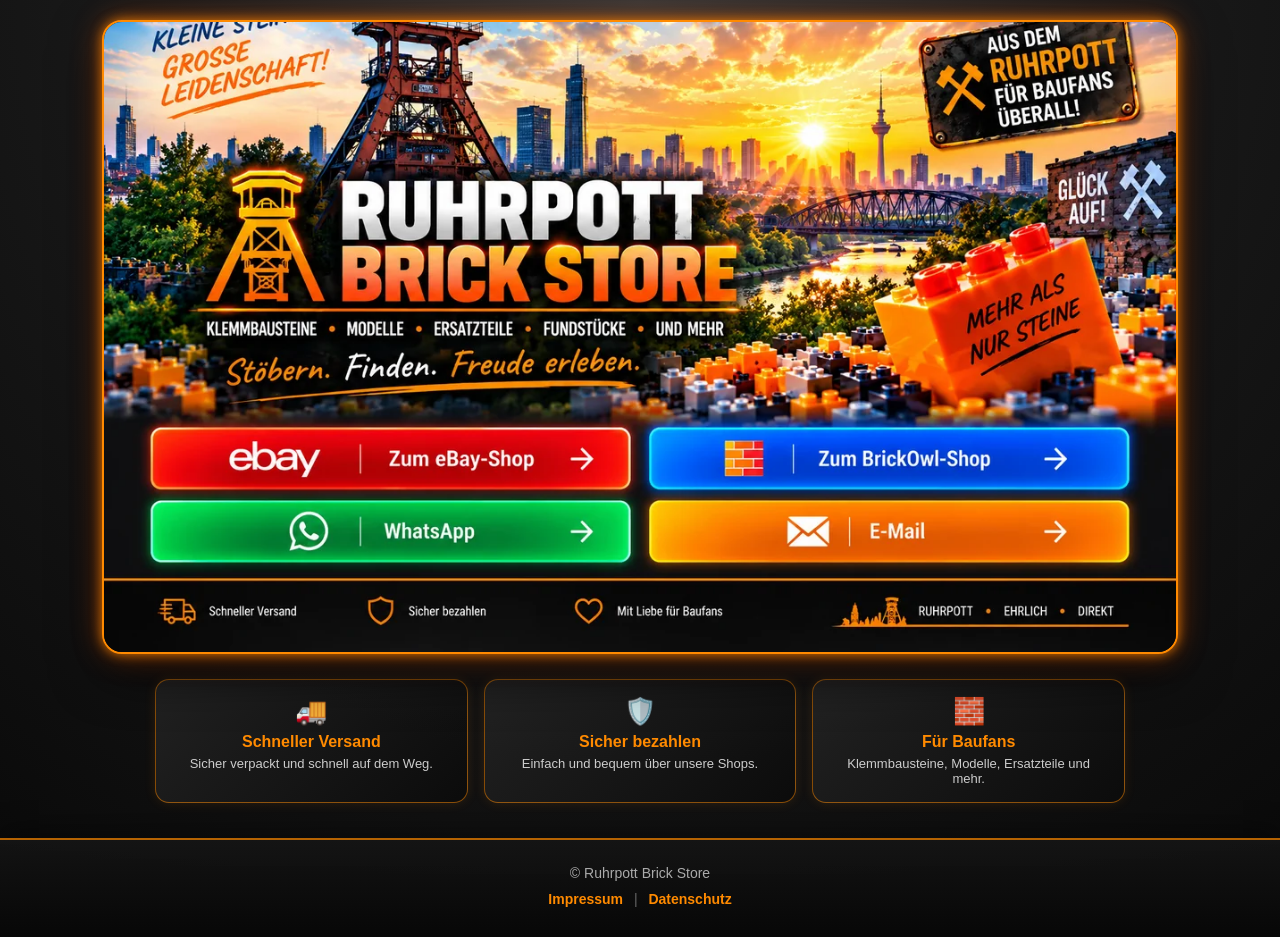
==== commit db5c20b6: "Update index.html for layout and style adjustments Refactor HTML structure and styles for improved l" ====
--- a/index.html
+++ b/index.html
@@ -4,26 +4,39 @@
 <head>
 
     <meta charset="UTF-8">
-    <meta name="viewport" content="width=device-width, initial-scale=1.0">
-
-    <title>Ruhrpott Brick Store | Klemmbausteine & Modelle</title>
+
+    <meta name="viewport"
+          content="width=device-width, initial-scale=1.0">
+
+    <title>
+        Ruhrpott Brick Store | Klemmbausteine & Modelle
+    </title>
 
     <meta name="description"
           content="Gebrauchte und neue Klemmbausteine, Modelle und Ersatzteile. Besuche unseren eBay-Shop oder BrickOwl-Shop.">
 
-    <meta name="theme-color" content="#f58220">
+    <meta name="theme-color"
+          content="#f58220">
+
 
     <style>
+
+        /* =========================================
+           GRUNDLAYOUT
+        ========================================= */
 
         * {
             box-sizing: border-box;
         }
 
+
         html {
             scroll-behavior: smooth;
         }
 
+
         body {
+
             margin: 0;
             padding: 0;
 
@@ -31,7 +44,7 @@
                 radial-gradient(
                     circle at top,
                     #3a3a3a 0%,
-                    #181818 45%,
+                    #191919 45%,
                     #080808 100%
                 );
 
@@ -44,73 +57,89 @@
         }
 
 
+
         /* =========================================
            HERO
         ========================================= */
 
         .hero {
+
             width: 100%;
-            max-width: 1350px;
-
-            margin: 25px auto 0;
-
-            padding: 0 15px;
+
+            max-width: 1100px;
+
+            margin: 20px auto 0;
+
+            padding: 0 12px;
         }
 
 
         .hero-inner {
+
             position: relative;
 
             width: 100%;
 
             overflow: hidden;
 
-            border-radius: 24px;
-
-            border: 3px solid #ff8a00;
+            border-radius: 20px;
+
+            border: 2px solid #ff8a00;
+
+            background: #111111;
 
             box-shadow:
-                0 0 15px rgba(255,138,0,0.85),
-                0 0 40px rgba(255,90,0,0.45),
-                0 25px 70px rgba(0,0,0,0.75);
+
+                0 0 12px
+                rgba(255,138,0,0.8),
+
+                0 0 30px
+                rgba(255,90,0,0.45),
+
+                0 18px 50px
+                rgba(0,0,0,0.7);
         }
 
 
         .hero-image {
+
             display: block;
 
             width: 100%;
+
             height: auto;
 
             vertical-align: middle;
         }
 
 
+
         /* =========================================
-           KLICKBARE BUTTON-BEREICHE
+           KLICKBARE BEREICHE
         ========================================= */
 
         .hero-link {
+
             position: absolute;
 
             display: block;
 
-            border-radius: 18px;
+            z-index: 10;
+
+            border-radius: 14px;
 
             text-decoration: none;
 
-            z-index: 10;
-
             transition:
-                transform 0.25s ease,
-                box-shadow 0.25s ease,
-                background 0.25s ease;
+                transform 0.2s ease,
+                box-shadow 0.2s ease,
+                background 0.2s ease;
         }
 
 
         /*
-        Die Positionen orientieren sich exakt
-        an den Buttons im neuen Bild.
+        Position der vier Buttons
+        passend zum neuen Bild
         */
 
 
@@ -119,79 +148,81 @@
         .hero-ebay {
 
             left: 4.5%;
-            top: 68.0%;
+
+            top: 68%;
+
+            width: 45%;
+
+            height: 9.5%;
+        }
+
+
+        /* BrickOwl */
+
+        .hero-brickowl {
+
+            left: 50.8%;
+
+            top: 68%;
 
             width: 44.5%;
-            height: 9.8%;
-        }
-
-
-        /* BrickOwl */
-
-        .hero-brickowl {
+
+            height: 9.5%;
+        }
+
+
+        /* WhatsApp */
+
+        .hero-whatsapp {
+
+            left: 4.5%;
+
+            top: 79%;
+
+            width: 45%;
+
+            height: 9.5%;
+        }
+
+
+        /* E-Mail */
+
+        .hero-email {
 
             left: 50.8%;
-            top: 68.0%;
+
+            top: 79%;
 
             width: 44.5%;
-            height: 9.8%;
-        }
-
-
-        /* WhatsApp */
-
-        .hero-whatsapp {
-
-            left: 4.5%;
-            top: 79.0%;
-
-            width: 44.5%;
-            height: 9.8%;
-        }
-
-
-        /* E-Mail */
-
-        .hero-email {
-
-            left: 50.8%;
-            top: 79.0%;
-
-            width: 44.5%;
-            height: 9.8%;
-        }
-
-
-        /* =========================================
-           HOVER-EFFEKT
-        ========================================= */
+
+            height: 9.5%;
+        }
+
 
         .hero-link:hover {
 
             transform:
-                translateY(-3px)
                 scale(1.015);
 
             background:
                 rgba(255,255,255,0.08);
 
             box-shadow:
-                inset 0 0 12px rgba(255,255,255,0.35),
-                0 0 18px rgba(255,255,255,0.5);
+
+                inset 0 0 10px
+                rgba(255,255,255,0.3),
+
+                0 0 15px
+                rgba(255,255,255,0.4);
         }
 
 
         .hero-link:active {
 
             transform:
-                translateY(0)
                 scale(0.99);
         }
 
-
-        /* =========================================
-           HILFSTEXT FÜR BARRIEREFREIHEIT
-        ========================================= */
 
         .hero-link span {
 
@@ -213,24 +244,27 @@
         }
 
 
+
         /* =========================================
-           MAIN
+           HAUPTBEREICH
         ========================================= */
 
         main {
 
             width: 100%;
 
-            max-width: 1200px;
+            max-width: 1000px;
 
             margin: 0 auto;
 
-            padding: 25px 20px 30px;
-        }
+            padding:
+                20px 15px 25px;
+        }
+
 
 
         /* =========================================
-           INFO-BEREICH
+           INFOBOXEN
         ========================================= */
 
         .info {
@@ -240,7 +274,7 @@
             grid-template-columns:
                 repeat(3, 1fr);
 
-            gap: 18px;
+            gap: 16px;
 
             margin-top: 5px;
         }
@@ -248,41 +282,43 @@
 
         .info-box {
 
-            padding: 18px;
+            padding: 16px;
 
             text-align: center;
 
-            border-radius: 15px;
-
-            border: 1px solid
+            border-radius: 14px;
+
+            border:
+                1px solid
                 rgba(255,138,0,0.5);
 
             background:
+
                 linear-gradient(
                     135deg,
                     rgba(35,35,35,0.95),
-                    rgba(15,15,15,0.95)
+                    rgba(12,12,12,0.95)
                 );
 
             box-shadow:
-                0 0 15px
+
+                0 0 12px
                 rgba(255,138,0,0.12);
 
-            color: #ffffff;
-
             transition:
-                transform 0.25s ease,
-                box-shadow 0.25s ease;
+                transform 0.2s ease,
+                box-shadow 0.2s ease;
         }
 
 
         .info-box:hover {
 
             transform:
-                translateY(-4px);
+                translateY(-3px);
 
             box-shadow:
-                0 0 20px
+
+                0 0 18px
                 rgba(255,138,0,0.35);
         }
 
@@ -291,15 +327,15 @@
 
             display: block;
 
-            margin-bottom: 8px;
-
-            font-size: 30px;
+            margin-bottom: 6px;
+
+            font-size: 26px;
         }
 
 
         .info-title {
 
-            font-size: 17px;
+            font-size: 16px;
 
             font-weight: 800;
 
@@ -311,10 +347,11 @@
 
             margin-top: 5px;
 
-            font-size: 14px;
+            font-size: 13px;
 
             color: #cccccc;
         }
+
 
 
         /* =========================================
@@ -325,9 +362,10 @@
 
             width: 100%;
 
-            margin-top: 15px;
-
-            padding: 30px 20px 40px;
+            margin-top: 10px;
+
+            padding:
+                25px 15px 30px;
 
             text-align: center;
 
@@ -336,6 +374,7 @@
                 rgba(255,138,0,0.7);
 
             background:
+
                 linear-gradient(
                     180deg,
                     rgba(20,20,20,0.95),
@@ -343,25 +382,26 @@
                 );
 
             box-shadow:
-                0 -10px 35px
-                rgba(0,0,0,0.45);
+
+                0 -8px 25px
+                rgba(0,0,0,0.4);
         }
 
 
         footer p {
 
             margin:
-                0 0 12px;
+                0 0 10px;
 
             color: #aaaaaa;
 
-            font-size: 15px;
+            font-size: 14px;
         }
 
 
         footer nav {
 
-            font-size: 15px;
+            font-size: 14px;
         }
 
 
@@ -384,18 +424,23 @@
             color: #ffffff;
 
             text-shadow:
-                0 0 8px #ff8a00,
-                0 0 18px #ff8a00;
+
+                0 0 7px
+                #ff8a00,
+
+                0 0 15px
+                #ff8a00;
         }
 
 
         footer span {
 
             margin:
-                0 8px;
+                0 7px;
 
             color: #666666;
         }
+
 
 
         /* =========================================
@@ -415,9 +460,7 @@
 
             .hero-inner {
 
-                border-radius: 17px;
-
-                border-width: 2px;
+                border-radius: 16px;
             }
 
 
@@ -427,6 +470,7 @@
                     1fr;
             }
         }
+
 
 
         /* =========================================
@@ -437,27 +481,23 @@
 
             .hero {
 
-                padding: 0 5px;
+                padding:
+                    0 5px;
             }
 
 
             .hero-inner {
 
-                border-radius: 13px;
-            }
-
-
-            /*
-            Auf kleinen Displays werden die
-            klickbaren Bereiche etwas großzügiger.
-            */
+                border-radius: 12px;
+            }
+
 
             .hero-ebay,
             .hero-brickowl {
 
                 top: 67.5%;
 
-                height: 10.5%;
+                height: 10%;
             }
 
 
@@ -466,21 +506,27 @@
 
                 top: 78.5%;
 
-                height: 10.5%;
+                height: 10%;
             }
 
 
             main {
 
                 padding:
-                    15px 10px 25px;
+                    15px 10px 20px;
+            }
+
+
+            .info-box {
+
+                padding: 14px;
             }
 
 
             footer {
 
                 padding:
-                    25px 10px 30px;
+                    22px 10px 28px;
             }
 
 
@@ -489,6 +535,8 @@
                 font-size: 13px;
             }
         }
+
+
 
     </style>
 
@@ -505,6 +553,7 @@
     <header class="hero">
 
         <div class="hero-inner">
+
 
             <img
                 src="assets/images/hero.webp"
@@ -513,58 +562,102 @@
             >
 
 
-            <!-- eBay -->
+
+            <!-- =================================
+                 EBAY
+            ================================= -->
 
             <a
                 class="hero-link hero-ebay"
+
                 href="https://www.ebay.de/usr/ruhrpott-brick-store"
+
                 target="_blank"
+
                 rel="noopener noreferrer"
+
                 aria-label="Zum eBay-Shop"
             >
-                <span>Zum eBay-Shop</span>
+
+                <span>
+                    Zum eBay-Shop
+                </span>
+
             </a>
 
 
-            <!-- BrickOwl -->
+
+            <!-- =================================
+                 BRICKOWL
+            ================================= -->
 
             <a
                 class="hero-link hero-brickowl"
+
                 href="https://ruhrpottbrickstore.brickowl.com/"
+
                 target="_blank"
+
                 rel="noopener noreferrer"
+
                 aria-label="Zum BrickOwl-Shop"
             >
-                <span>Zum BrickOwl-Shop</span>
+
+                <span>
+                    Zum BrickOwl-Shop
+                </span>
+
             </a>
 
 
-            <!-- WhatsApp -->
+
+            <!-- =================================
+                 WHATSAPP
+            ================================= -->
 
             <a
                 class="hero-link hero-whatsapp"
+
                 href="https://wa.me/491633780217"
+
                 target="_blank"
+
                 rel="noopener noreferrer"
+
                 aria-label="Kontakt über WhatsApp"
             >
-                <span>WhatsApp</span>
+
+                <span>
+                    WhatsApp
+                </span>
+
             </a>
 
 
-            <!-- E-Mail -->
+
+            <!-- =================================
+                 E-MAIL
+            ================================= -->
 
             <a
                 class="hero-link hero-email"
+
                 href="mailto:info@ruhrpottbrickstore.de"
+
                 aria-label="E-Mail schreiben"
             >
-                <span>E-Mail</span>
+
+                <span>
+                    E-Mail
+                </span>
+
             </a>
 
+
         </div>
 
     </header>
+
 
 
     <!-- =========================================
@@ -573,12 +666,15 @@
 
     <main>
 
+
         <section class="info">
 
 
             <div class="info-box">
 
-                <span class="info-icon">🚚</span>
+                <span class="info-icon">
+                    🚚
+                </span>
 
                 <div class="info-title">
                     Schneller Versand
@@ -591,9 +687,12 @@
             </div>
 
 
+
             <div class="info-box">
 
-                <span class="info-icon">🛡️</span>
+                <span class="info-icon">
+                    🛡️
+                </span>
 
                 <div class="info-title">
                     Sicher bezahlen
@@ -606,9 +705,12 @@
             </div>
 
 
+
             <div class="info-box">
 
-                <span class="info-icon">🧱</span>
+                <span class="info-icon">
+                    🧱
+                </span>
 
                 <div class="info-title">
                     Für Baufans
@@ -623,7 +725,9 @@
 
         </section>
 
+
     </main>
+
 
 
     <!-- =========================================
@@ -632,6 +736,7 @@
 
     <footer>
 
+
         <p>
             © Ruhrpott Brick Store
         </p>
@@ -651,6 +756,7 @@
 
         </nav>
 
+
     </footer>
 
 
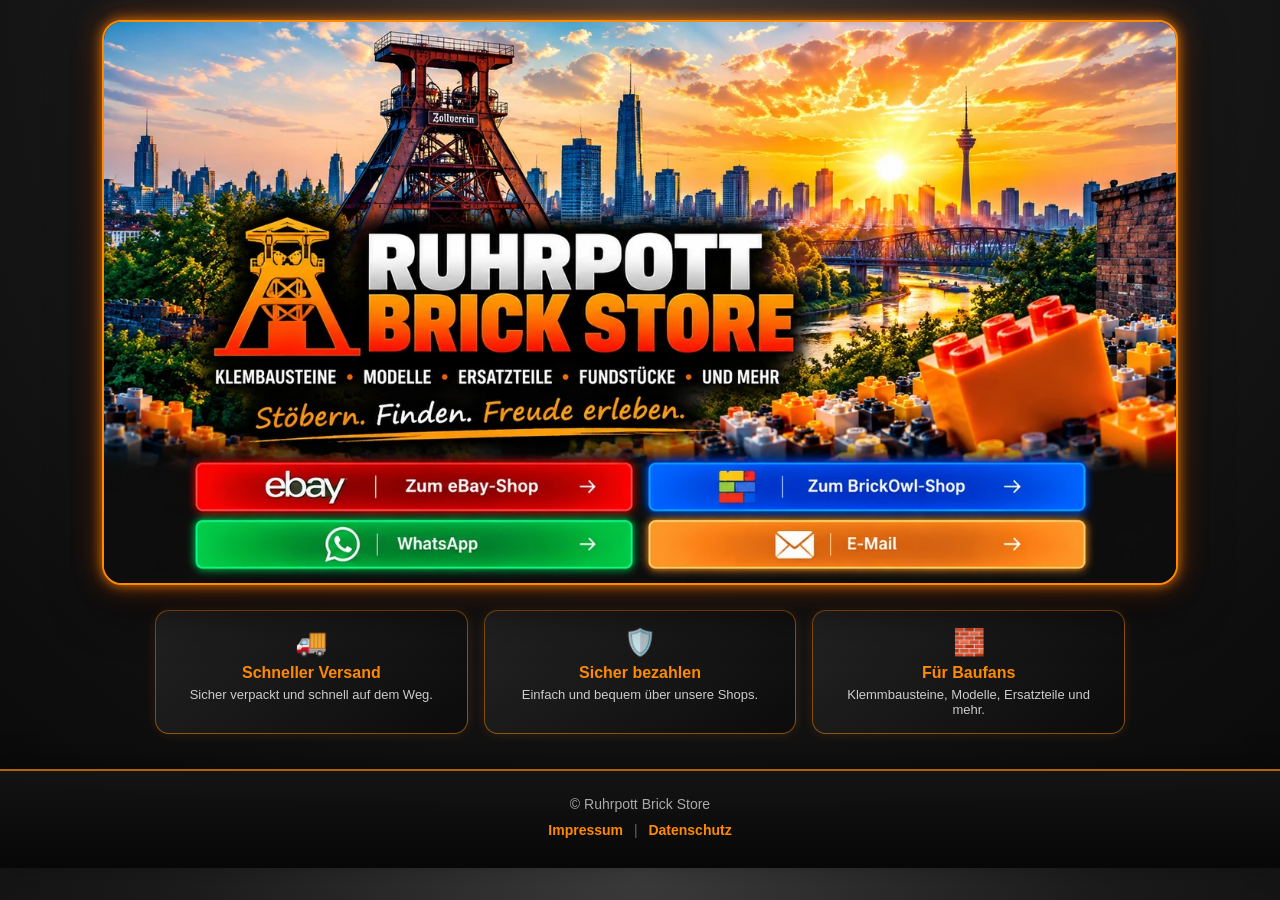
==== commit 317ff752: "Adjust button styles for new hero image Updated button positions and dimensions to fit new image lay" ====
--- a/index.html
+++ b/index.html
@@ -116,6 +116,7 @@
 
         /* =========================================
            KLICKBARE BEREICHE
+           passend zum NEUEN Bild
         ========================================= */
 
         .hero-link {
@@ -137,23 +138,17 @@
         }
 
 
-        /*
-        Position der vier Buttons
-        passend zum neuen Bild
-        */
-
-
         /* eBay */
 
         .hero-ebay {
 
-            left: 4.5%;
-
-            top: 68%;
-
-            width: 45%;
-
-            height: 9.5%;
+            left: 8.5%;
+
+            top: 78.5%;
+
+            width: 41.5%;
+
+            height: 9%;
         }
 
 
@@ -163,11 +158,11 @@
 
             left: 50.8%;
 
-            top: 68%;
-
-            width: 44.5%;
-
-            height: 9.5%;
+            top: 78.5%;
+
+            width: 41.5%;
+
+            height: 9%;
         }
 
 
@@ -175,13 +170,13 @@
 
         .hero-whatsapp {
 
-            left: 4.5%;
-
-            top: 79%;
-
-            width: 45%;
-
-            height: 9.5%;
+            left: 8.5%;
+
+            top: 88.5%;
+
+            width: 41.5%;
+
+            height: 9%;
         }
 
 
@@ -191,11 +186,11 @@
 
             left: 50.8%;
 
-            top: 79%;
-
-            width: 44.5%;
-
-            height: 9.5%;
+            top: 88.5%;
+
+            width: 41.5%;
+
+            height: 9%;
         }
 
 
@@ -495,18 +490,18 @@
             .hero-ebay,
             .hero-brickowl {
 
-                top: 67.5%;
-
-                height: 10%;
+                top: 78.5%;
+
+                height: 9%;
             }
 
 
             .hero-whatsapp,
             .hero-email {
 
-                top: 78.5%;
-
-                height: 10%;
+                top: 88.5%;
+
+                height: 9%;
             }
 
 
@@ -556,7 +551,7 @@
 
 
             <img
-                src="assets/images/hero.webp"
+                src="assets/images/RUHRPOTT_HERO_NEU.webp"
                 alt="Ruhrpott Brick Store – Klemmbausteine, Modelle und mehr"
                 class="hero-image"
             >
